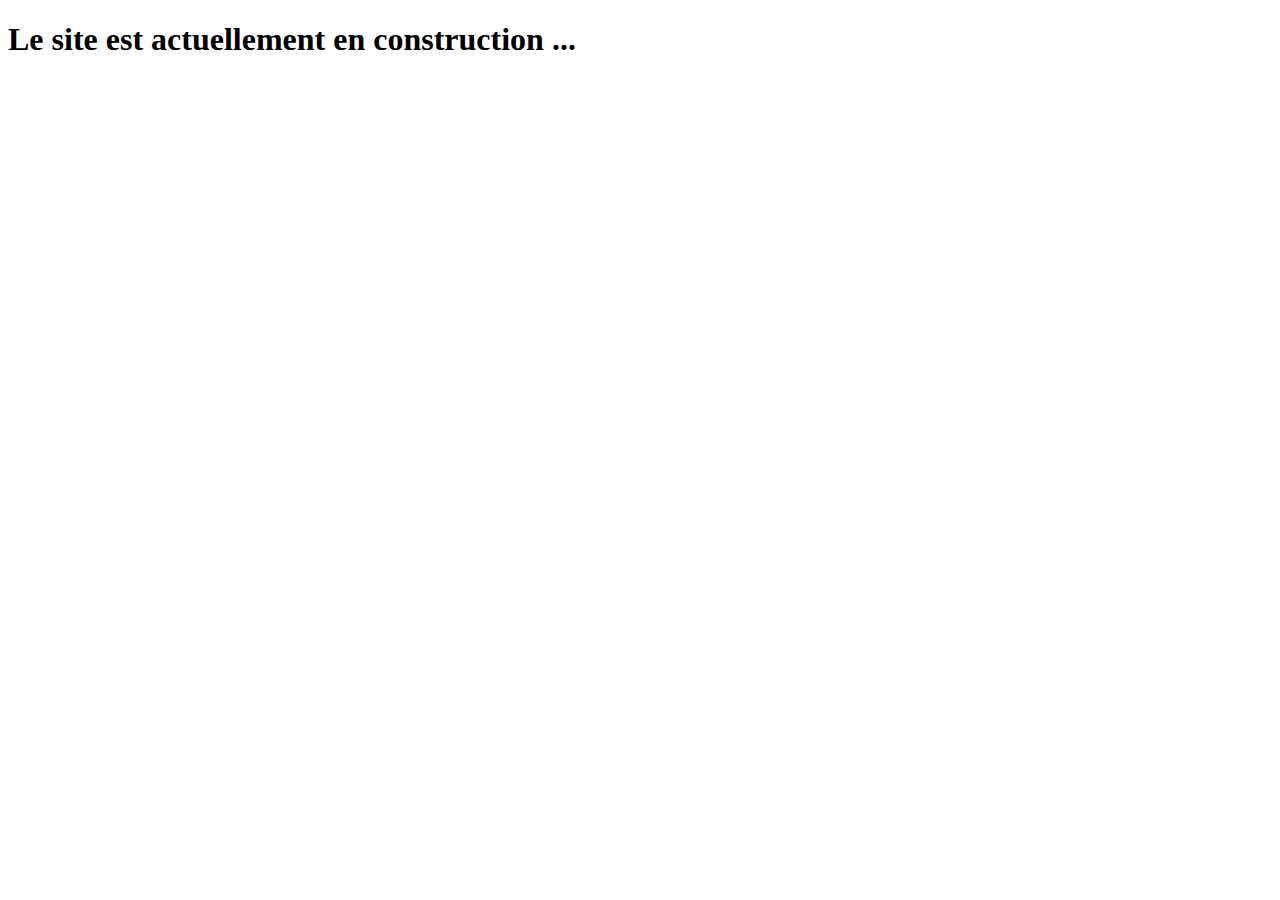
==== index.html @ 41f70c07 "Add files via upload" ====
<!DOCTYPE html>
<html lang="en-FR">
<html>
<head>
		<meta charset="utf-8">
		<title>WTF.com</title>
		<link rel="stylesheet"href="style musique.css">
</head>

<body>

		<h1>Le site est actuellement en construction ...</h1>
		
</body>
</html>
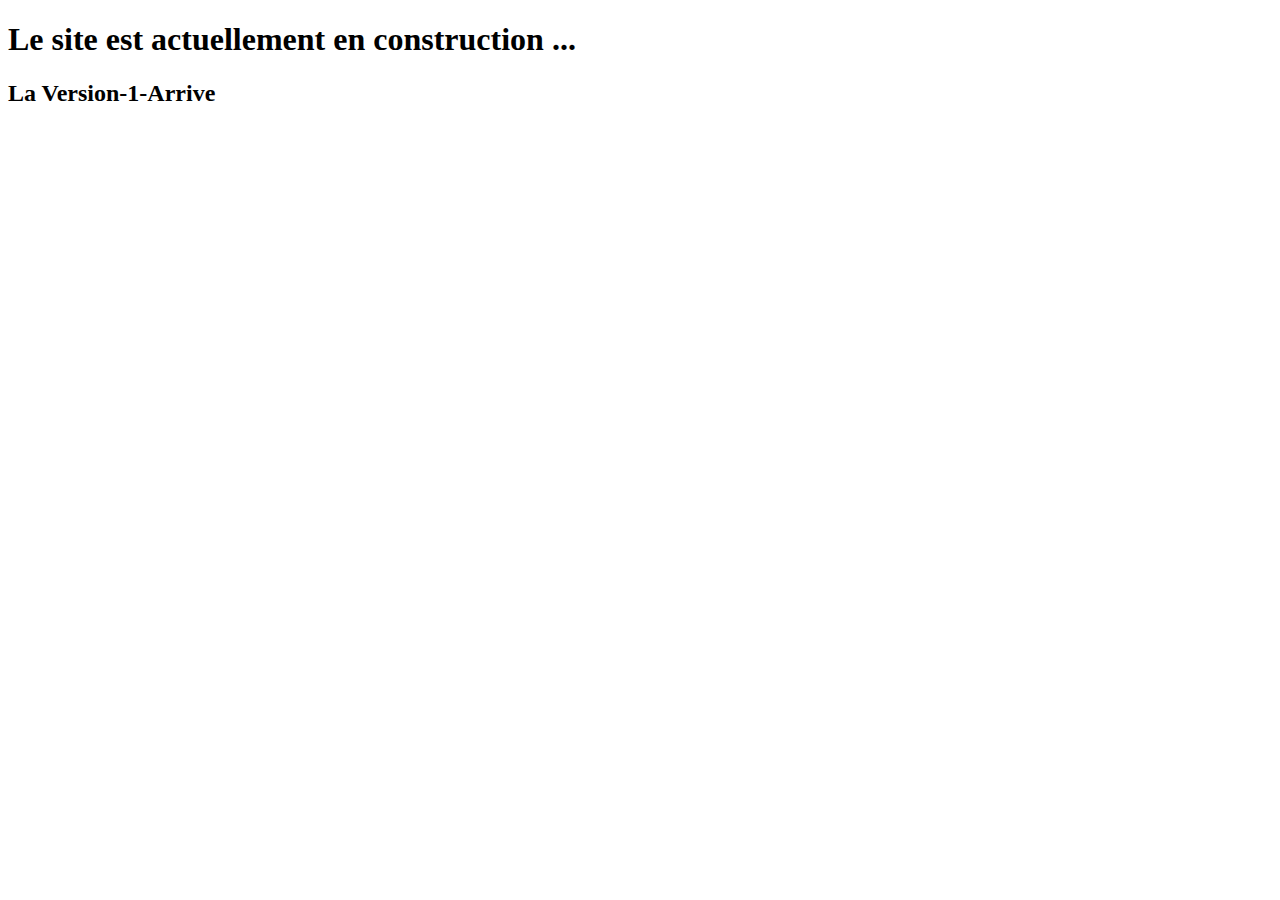
==== commit 10b03a97: "Update index.html" ====
--- a/index.html
+++ b/index.html
@@ -9,7 +9,8 @@
 
 <body>
 
-		<h1>Le site est actuellement en construction ...</h1>
-		
+	<h1>Le site est actuellement en construction ...</h1>
+	<h2>La Version-1-Arrive</h2>
+	
 </body>
-</html>+</html>
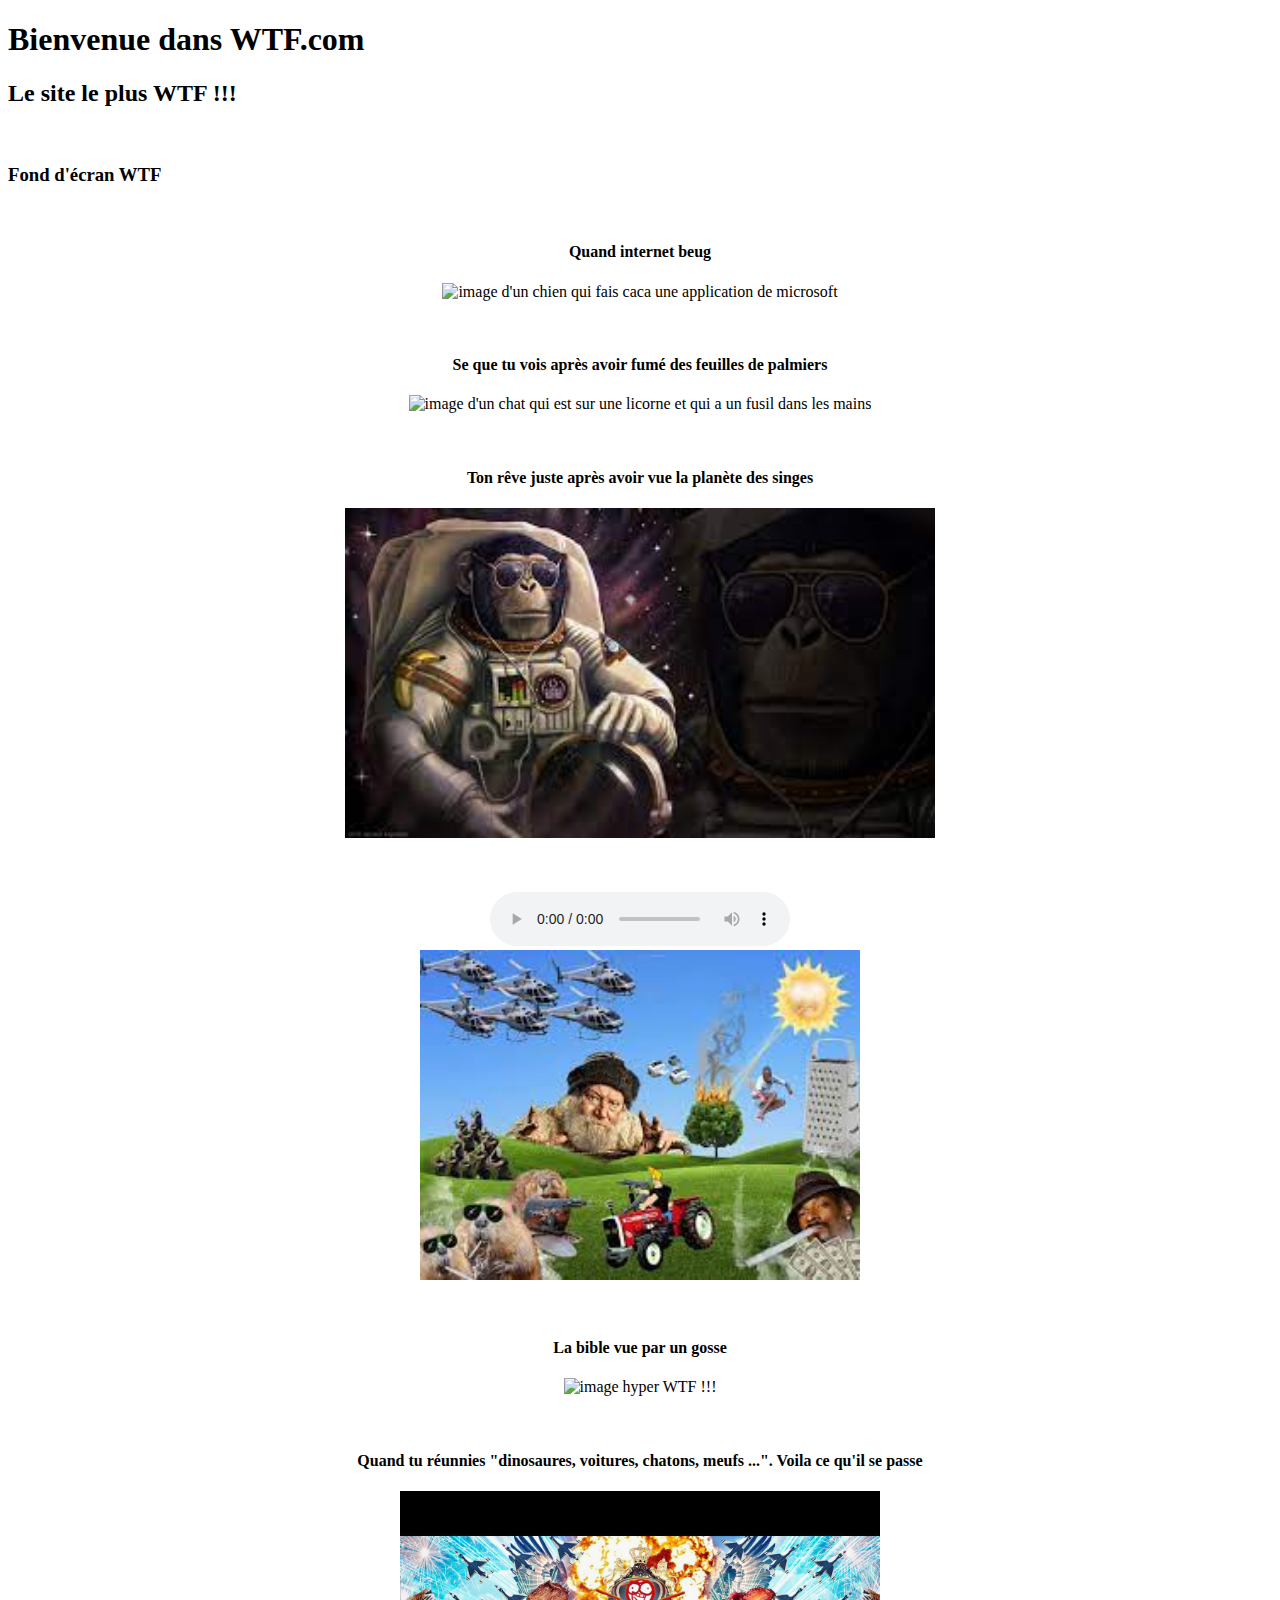
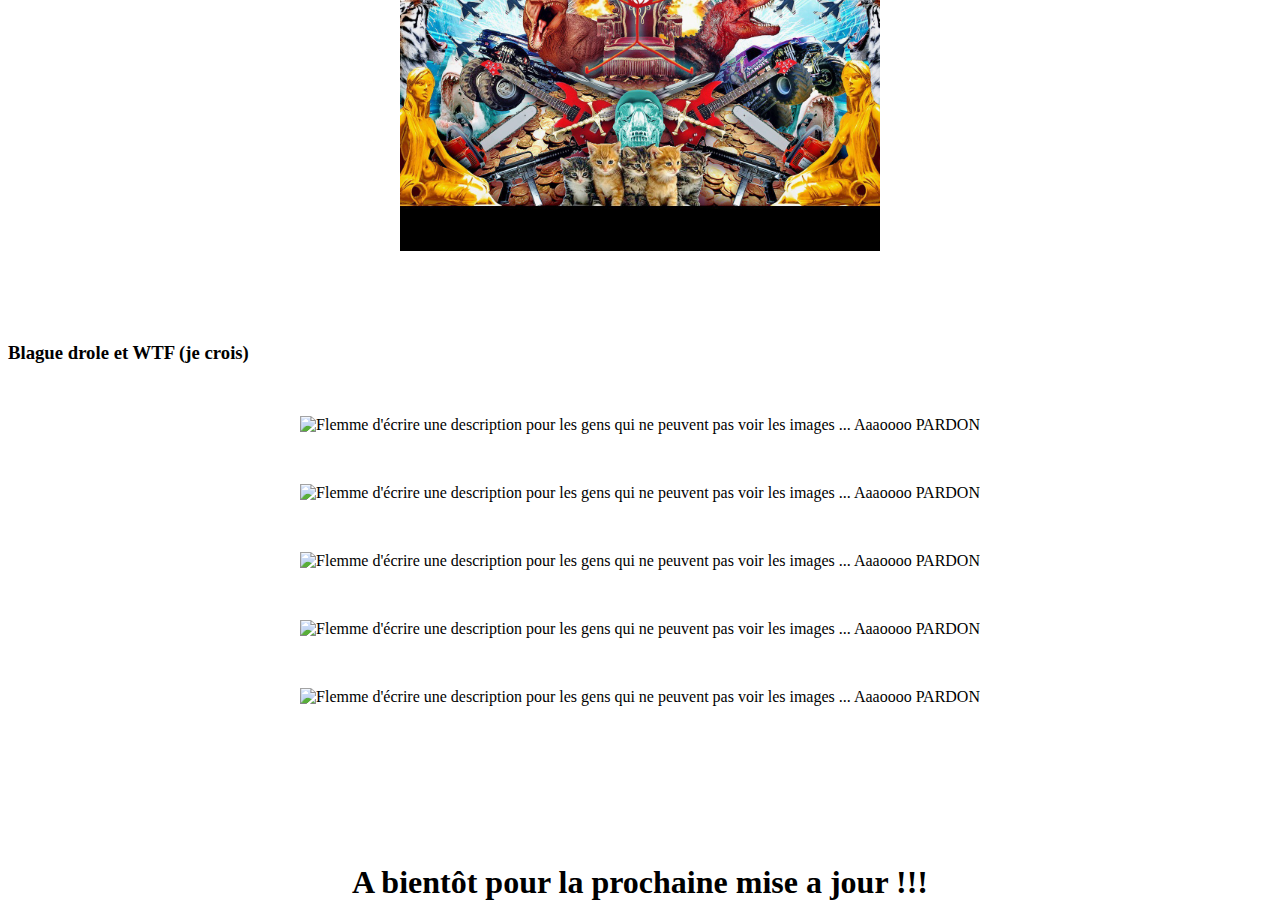
==== commit d7740c63: "Add files via upload" ====
--- a/index.html
+++ b/index.html
@@ -4,13 +4,97 @@
 <head>
 		<meta charset="utf-8">
 		<title>WTF.com</title>
-		<link rel="stylesheet"href="style musique.css">
+		<link rel="stylesheet"href="style.css">
 </head>
 
 <body>
 
-	<h1>Le site est actuellement en construction ...</h1>
-	<h2>La Version-1-Arrive</h2>
-	
+		<h1><strong>Bienvenue dans WTF.com</h1>
+		<h2>Le site le plus WTF !!!</strong></h2>
+		
+		<p><br></p>
+		
+		<h3>Fond d'écran WTF</h3>
+		
+		<p><br></p>
+		 
+<center>
+
+		<h4>Quand internet beug</h4>
+		
+		<img src="caca.jpeg"alt="image d'un chien qui fais caca une application de microsoft" height=350px></a>
+		
+		<p><br></p>
+		
+		<h4>Se que tu vois après avoir fumé des feuilles de palmiers</h4>
+		
+		<img src="chat licorne.jpeg"alt="image d'un chat qui est sur une licorne et qui a un fusil dans les mains" height=300px></a>
+		
+		<p><br></p>
+		
+		<h4>Ton rêve juste après avoir vue la planète des singes</h4>
+		
+		<img src="singe sur la lune.jpeg"alt="image d'un singe avec une combinaison d'astronaute ..." height=330px></a>
+		
+		<p><br></p>
+		
+		<div>
+		<audio controls="controls">
+				<source src="Légalité.mp3">
+		</audio>
+		</div>
+		
+		<img src="mega wtf.jpeg"alt="image complètement WTF !!!" height=330px></a>
+		
+		<p><br></p>
+		
+		<h4>La bible vue par un gosse</h4>
+		
+		<img src="hyper wtf.jpeg"alt="image hyper WTF !!!" height=330px></a>
+		
+		<p><br></p>
+		
+		<h4>Quand tu réunnies "dinosaures, voitures, chatons, meufs ...". Voila ce qu'il se passe</h4>
+		
+		<img src="ultra wtf.jpeg"alt="image ultra mega WTF !!!" height=360px></a>
+		
+</center>
+
+		<p><br></p>
+		<p><br></p>
+		
+		<h3>Blague drole et WTF (je crois)</h3>
+		
+		<center>
+		
+		<p><br></p>
+		
+		<img src="blague1.jpeg"alt="Flemme d'écrire une description pour les gens qui ne peuvent pas voir les images ... Aaaoooo PARDON" height=300px></a>
+		
+		<p><br></p>
+		
+		<img src="blague2.jpeg"alt="Flemme d'écrire une description pour les gens qui ne peuvent pas voir les images ... Aaaoooo PARDON" height=300px></a>
+		
+		<p><br></p>
+		
+		<img src="blague3.jpeg"alt="Flemme d'écrire une description pour les gens qui ne peuvent pas voir les images ... Aaaoooo PARDON" height=300px></a>
+		
+		<p><br></p>
+		
+		<img src="blague4.jpeg"alt="Flemme d'écrire une description pour les gens qui ne peuvent pas voir les images ... Aaaoooo PARDON" height=300px></a>
+		
+		<p><br></p>
+		
+		<img src="blague5.jpeg"alt="Flemme d'écrire une description pour les gens qui ne peuvent pas voir les images ... Aaaoooo PARDON" height=285px></a>
+		
+		<p><br></p>
+		<p><br></p>
+		<p><br></p>
+		<p><br></p>
+		
+		<h1>A bientôt pour la prochaine mise a jour !!!</h1>
+		
+		</center>
+		
 </body>
-</html>
+</html>